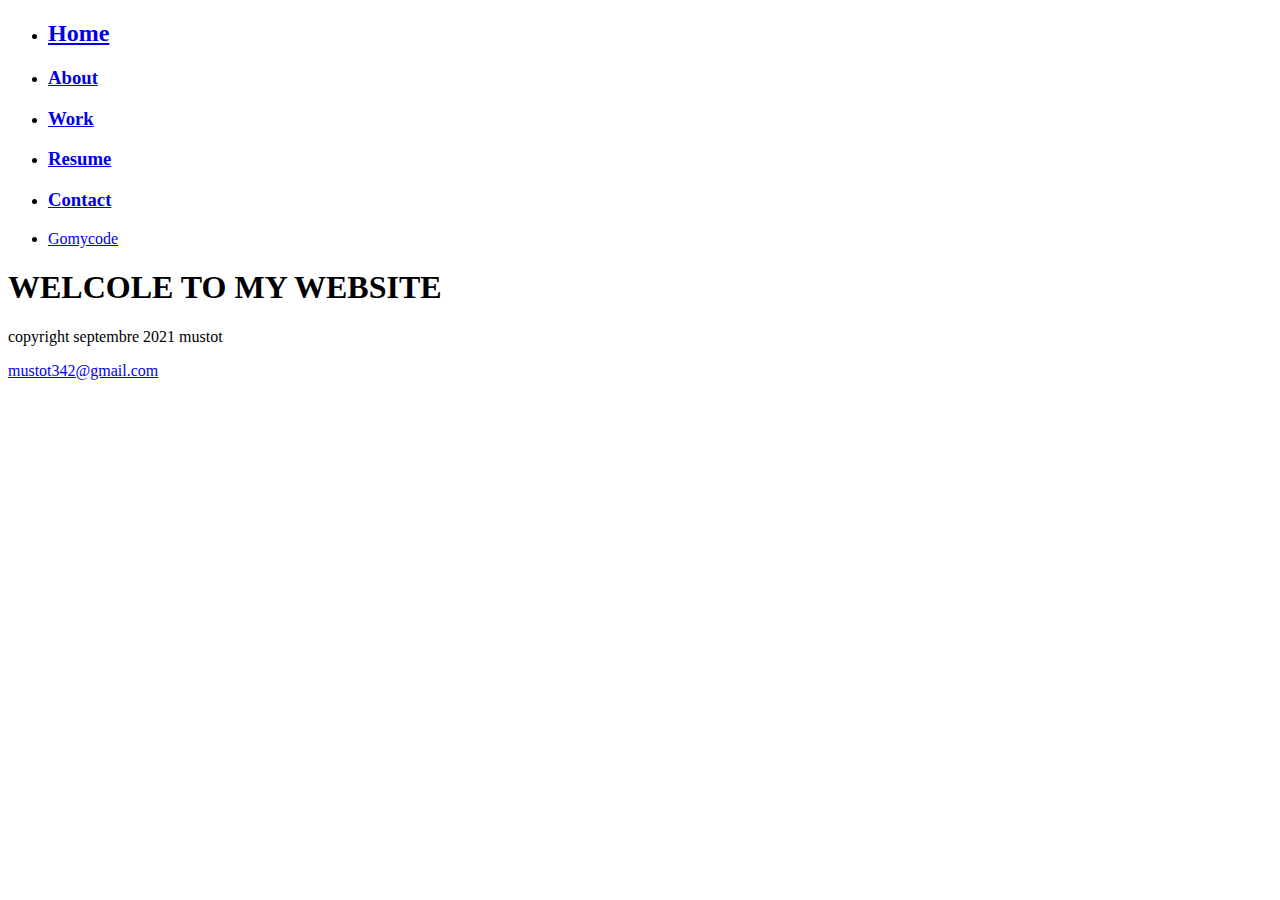
==== index.html @ f5399241 "Add files via upload" ====
<!DOCTYPE html>
<html lang="en">
<head>
    <meta charset="UTF-8">
    <meta http-equiv="X-UA-Compatible" content="IE=edge">
    <meta name="viewport" content="width=device-width, initial-scale=1.0">
    <title>Mustapha PORTFOLIO.tEST 2021</title>
    <link rel="stylesheet" href="./css/styles.css">
    <link rel="shortcut icon" href="favicon.ico" type="image/x-icon">
</head>
<body>
    <nav class="menu-nav">
        <ul>
            <li class="btn">
                <a href="#Home.html">
                   <h2>Home</h2>
                </a>
            </li>
            <li class="btn">
                <a href="About.html">
                   <h3>About</h3>
                </a>
            </li>
            <li class="btn">
                <a href="Work.html">
                    <h3>Work</h3>
                </a>
            </li>
            <li class="btn">
                <a href="Resume.html">
                    <h3>Resume</h3>
                </a>
            </li>
            <li class="btn">
                <a href="Contact.html">
                    <h3>Contact</h3>
                </a>
            </li>
            <li class="btn">
                <a href="https://gomycode.com/CI-FR/home">
                    Gomycode
                </a>
            </li>
        </ul>
    </nav>
    <style>
        
    </style>
    <section>
        <div>
            <h1> WELCOLE TO MY WEBSITE </h1>
        </div>
    </section>
    <footer>
        <p>copyright septembre 2021 mustot</p>
        <a href="mustot342@gmail.com">mustot342@gmail.com</a>
    </footer>
</body>
</html>
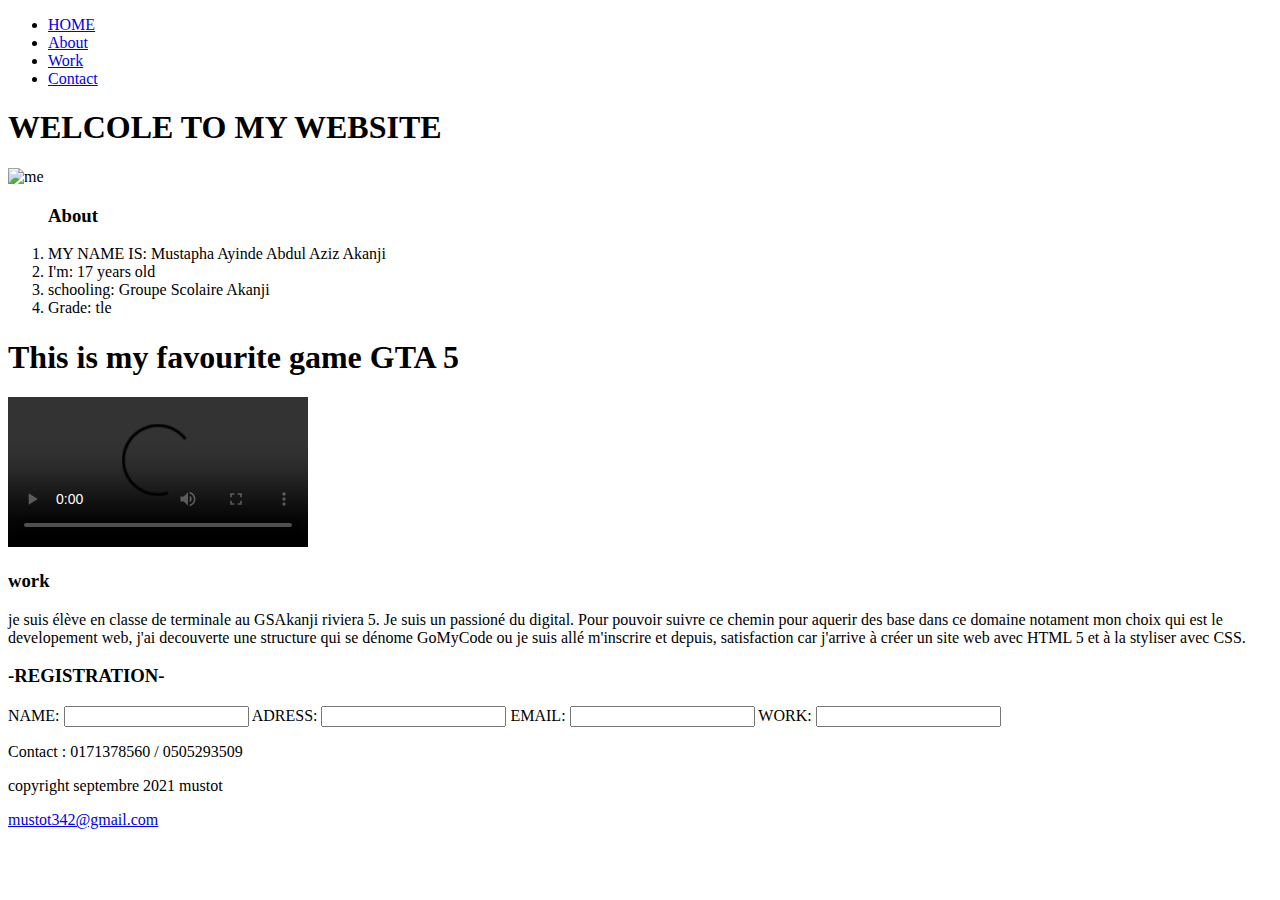
==== commit 1127c1a1: "Add files via upload" ====
--- a/index.html
+++ b/index.html
@@ -4,56 +4,77 @@
     <meta charset="UTF-8">
     <meta http-equiv="X-UA-Compatible" content="IE=edge">
     <meta name="viewport" content="width=device-width, initial-scale=1.0">
-    <title>Mustapha PORTFOLIO.tEST 2021</title>
-    <link rel="stylesheet" href="./css/styles.css">
-    <link rel="shortcut icon" href="favicon.ico" type="image/x-icon">
+    <title>Mustapha PORTFOLIO.TEST 2021</title>
+    <link rel="shortcut icon" href="ph.web\Cyberpunk2077_Wallpapers_Arasaka_1900x1200_KR.png" type="image/x-icon">
 </head>
 <body>
-    <nav class="menu-nav">
-        <ul>
-            <li class="btn">
-                <a href="#Home.html">
-                   <h2>Home</h2>
-                </a>
-            </li>
-            <li class="btn">
-                <a href="About.html">
-                   <h3>About</h3>
-                </a>
-            </li>
-            <li class="btn">
-                <a href="Work.html">
-                    <h3>Work</h3>
-                </a>
-            </li>
-            <li class="btn">
-                <a href="Resume.html">
-                    <h3>Resume</h3>
-                </a>
-            </li>
-            <li class="btn">
-                <a href="Contact.html">
-                    <h3>Contact</h3>
-                </a>
-            </li>
-            <li class="btn">
-                <a href="https://gomycode.com/CI-FR/home">
-                    Gomycode
-                </a>
-            </li>
-        </ul>
-    </nav>
-    <style>
-        
-    </style>
+<header id="home">
+    <section>
+        <nav>
+            <ul>
+                <li>
+                    <a href="#home">HOME</a>
+                </li>
+                <li>
+                    <a href="#about">About</a>
+                </li>
+                <li>
+                    <a href="#work">Work</a>
+                </li>
+                <li>
+                    <a href="#contact">Contact</a>
+                </li>
+            </ul>
+        </nav>
+    </section>
     <section>
         <div>
             <h1> WELCOLE TO MY WEBSITE </h1>
         </div>
+        <div>
+            <img id="img" src="ph.web\Capture d’écran 2021-09-19 202653.png" alt="me">
+        </div>
     </section>
-    <footer>
-        <p>copyright septembre 2021 mustot</p>
-        <a href="mustot342@gmail.com">mustot342@gmail.com</a>
-    </footer>
+    <section id="about">
+        <ol>
+          <h3>About</h3>
+            <li>MY NAME IS: Mustapha Ayinde Abdul Aziz Akanji</li>
+            <li>I'm: 17 years old</li>
+            <li>schooling: Groupe Scolaire Akanji</li>
+            <li>Grade: tle</li>
+        </ol>
+    </section>
+    <p>
+        <h1>This is my favourite game GTA 5</h1>
+    </p>
+    <div>
+        <video controls>
+            <source src="vd.web\Grand Theft Auto V 2021.10.01 - 17.44.33.04.mp4" type="video/mp4">
+        </video>
+    </div>
+    </section>
+    <section id="work">
+        <h3>work</h3>
+        <p> je suis élève en classe de terminale au GSAkanji riviera 5. Je suis un passioné du digital. Pour pouvoir suivre ce chemin pour aquerir des base dans ce domaine notament mon choix qui est le developement web, j'ai decouverte une structure qui se dénome GoMyCode ou je suis allé m'inscrire et depuis, satisfaction car j'arrive à créer un site web avec HTML 5 et à la styliser avec CSS.</p>
+    </section>
+    <section>
+      <form>
+        <h3>-REGISTRATION-</h3>
+        <label for="name">NAME:</label>
+        <input type="text">
+        <label for="adress">ADRESS:</label>
+        <input type="text">
+        <label for="email">EMAIL:</label>
+        <input type="text">
+        <label for="work">WORK:</label>
+        <input type="text">
+      </form>
+    </section>
+</header>
+<footer>
+    <p id="contact">Contact : 0171378560 / 0505293509</p>
+    <p>copyright septembre 2021 mustot</p>
+    <a href="mustot342@gmail.com">mustot342@gmail.com</a>
+</footer>
 </body>
 </html>